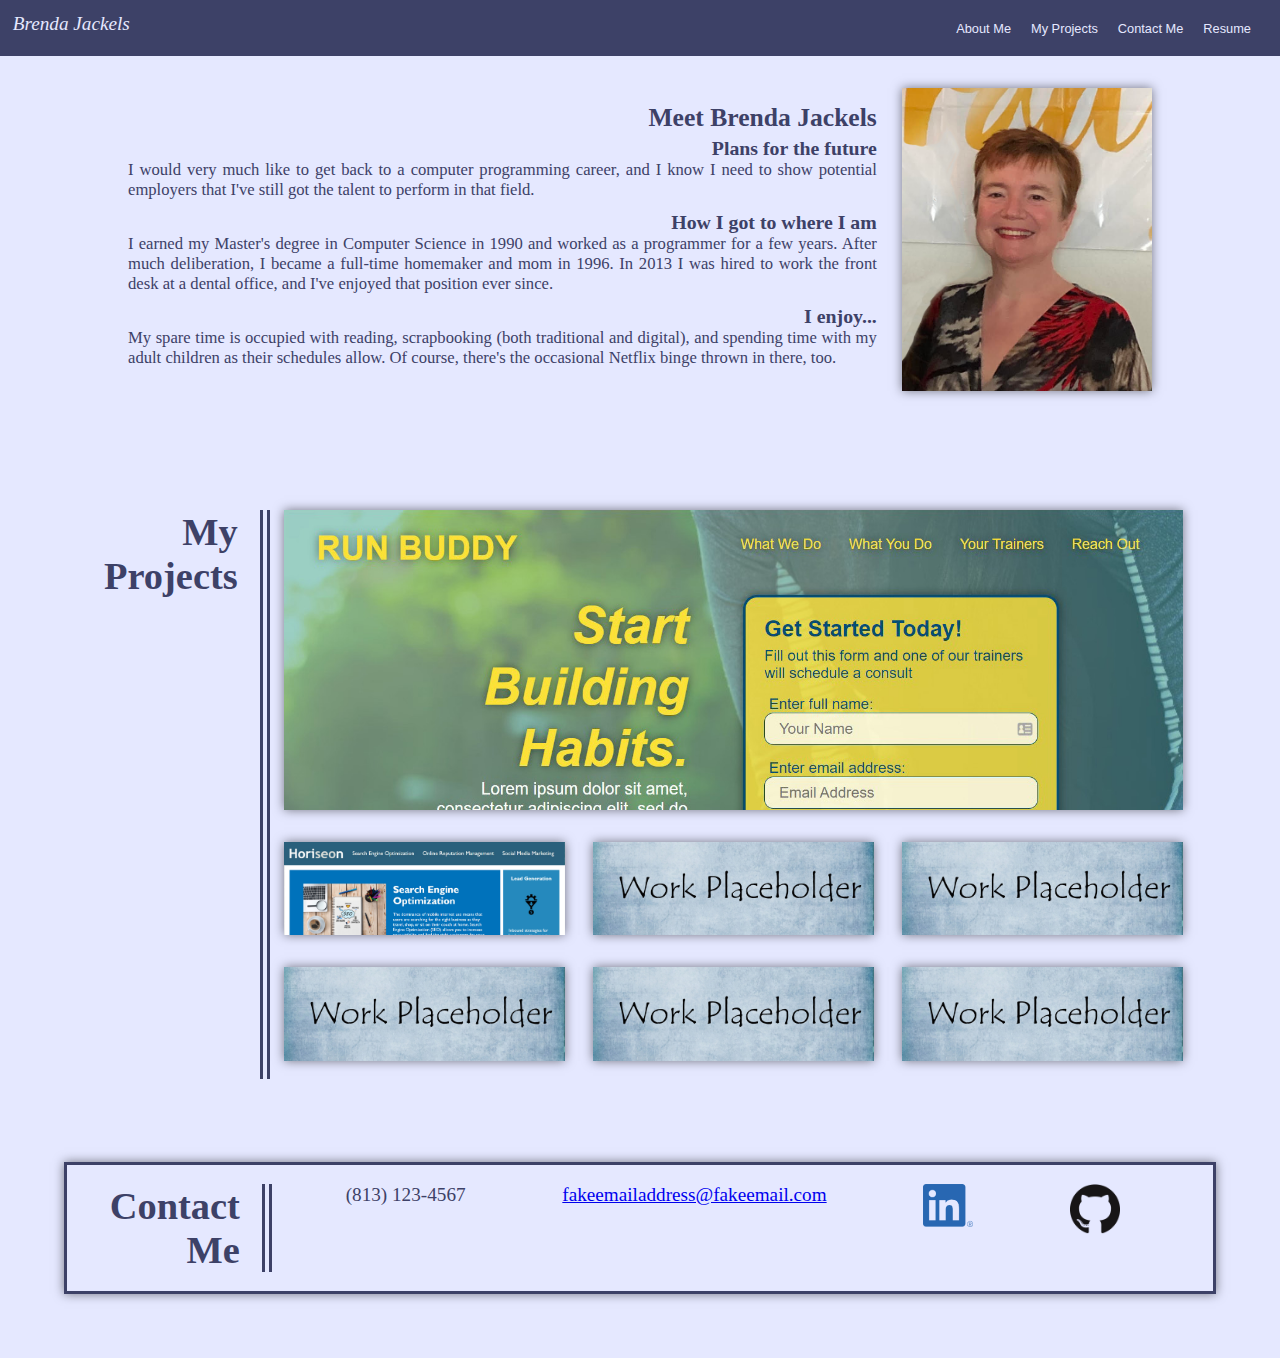
==== index.html @ e6ede225 "code restructuring" ====
<!DOCTYPE HTML>
<html lang="en-US">
    <head>
        <meta charset="UTF-8" />
        <meta name="viewport" content="width=device-width, initial-scale=1.0" >
        <title>Brenda Jackels</title>
        <link rel="stylesheet" href="./assets/css/style.css"/>
        <link rel="stylesheet" href="./assets/css/mediaqueries.css"/>
    </head>
    <body>
        <!-- header navigation -->
        <header>
            <h1>
                <a href="./index.html">
                    Brenda Jackels
                </a>
            </h1>
            <nav>
                <ul>
                    <li>
                        <a href="#about-me">About Me</a>
                    </li>
                    <li>
                        <a href="#my-work">My Projects</a>
                    </li>
                    <li>
                        <a href="#contact-me">Contact Me</a>
                    </li>
                    <li>
                        <a href="#resume">Resume</a>
                    </li>
                </ul>
            </nav>
        </header>

        <section class="hero" id="about-me">
            <div class="hero-description">
                <h1>Meet Brenda Jackels</h1>
                <section class="future-plans">
                    <h2>Plans for the future</h2>
                    <p>
                        I would very much like to get back to a computer programming career, and I know I need to show potential
                        employers that I've still got the talent to perform in that field. 
                    </p>
                </section>
                <section class="my-past">
                    <h2>How I got to where I am</h2>
                    <p>
                        I earned my Master's degree in Computer Science in 1990 and worked as a programmer for a few years. After much deliberation,
                        I became a full-time homemaker and mom in 1996. In 2013 I was hired to work the front desk at a dental office, and I've enjoyed that
                        position ever since. 
                    </p>
                </section>
                <section class="hobbies">
                    <h2>I enjoy...</h2>
                    <p>
                        My spare time is occupied with reading, scrapbooking (both traditional and digital), and spending time with my adult children
                        as their schedules allow. Of course, there's the occasional Netflix binge thrown in there, too. 
                    </p>
                </section>
            </div>
            <div class="hero-photo">
                <img src="./assets/images/Brenda2021.jpg" alt="Brenda Jackels"/>
            </div>
        </section>
        <section class="section-layout my-work" id="my-work">
            <div class="section-title-right">
                <h1>My Projects</h1>
            </div>
            <div class="section-items work-projects">
                <div class="work-project">  
                    <!-- Project 1 -->
                    <a href="https://bjackels5.github.io/run-buddy/" target="_blank" alt="Run Buddy Project">
                        <img src="./assets/images/run-buddy.jpg" />
                    </a>
                </div>
                <div class="work-project">
                    <!--  Project 2 -->
                    <a href="https://bjackels5.github.io/Horiseon/" target="_blank" alt="Horiseon Project">
                        <img src="./assets/images/horiseon.jpg"/>
                    </a>
                </div>
                <div class="work-project">
                    <!--  Project 3-->
                    <img src="./assets/images/work-placeholder.jpg" alt="future work placeholder"/>
                </div>
                <div class="work-project">
                    <!--  Project 4 -->
                    <img src="./assets/images/work-placeholder.jpg" alt="future work placeholder"/>
                </div>
                <div class="work-project">
                    <!--  Project 5 -->
                    <img src="./assets/images/work-placeholder.jpg" alt="future work placeholder"/>
                </div>
                <div class="work-project">
                    <!--  Project 6 -->
                    <img src="./assets/images/work-placeholder.jpg" alt="future work placeholder"/>
                </div>
                <div class="work-project">
                    <!--  Project 7 -->
                    <img src="./assets/images/work-placeholder.jpg" alt="future work placeholder"/>
                </div>

            </div>

            <!-- 
                use RunBuddy as the main project. For past projects, use horiseon, put stuff
                about working at IBM, SSA, interface, John Deere HealthCare, and
                raising a family
             -->
        </section>

        <section class="section-layout contact-me" id="contact-me">
            <div class="section-title-right">
                <h1>Contact Me</h1>
            </div>    
            <div class="section-items contact-items">
                <p class="contact-item">(813) 123-4567</p>
                <a class="contact-item" href="mailto:fakeemailaddress@fakemail.com">fakeemailaddress@fakeemail.com</a>
                <a class="contact-item" href="https://www.linkedin.com/in/brenda-jackels-105/" target="_blank" alt="Linked In">
                    <img src="./assets/images/LI-In-Bug.png" />
                </a>
                <a class="contact-item" href="https://github.com/bjackels5" target="_blank" alt="GitHub">
                    <img src="./assets/images/GitHub-Mark-120px-plus.png" />
                </a>
            </div>
        </section>
    </body>
</html>
---- assets/css/style.css ----
* {
    margin: 0;
    padding: 0;
    box-sizing: border-box;
}

:root { /* set global colors */
    --dark-color: #3d4167;
    --light-color: #e5e8ff;    
    --shadow-color: rgba(0, 0, 0, 0.5);
}

body {
    color: var(--dark-color);
    background-color:var(--light-color);
}

.section-title-right {
    font-size: 1.5vw;
    border-right: double 10px var(--dark-color);
    padding-right: 2.0%;
    text-align: right;
    flex: 1;
}

.hero-description h1 {
    font-size: 2vw;
    padding-bottom: 0.5%;
}

.section-items {
    flex: 6;
    display: flex;
    flex-wrap: wrap;
}

header {
    padding: 0.5%;
    background-color: var(--dark-color);
    color: var(--light-color);
    display: flex;
    justify-content: space-between;
    flex-wrap: wrap;
    position: -webkit-sticky;
    position: sticky;
    top: 0;
    /* background-image: url("../images/bluebkgnd.jpg"); */
    /* background-size: cover; */
}

header h1 {
    padding: .5%;
    font-weight: lighter;
    font-size: 1.5vw;
    font-style: oblique;
}

header a {
    text-decoration: none;
    color: var(--light-color);
}

header nav {
    padding: 1%;
}

header nav ul {
    list-style: none;
    display: flex;
    flex-wrap: wrap;
    justify-content: space-between;
    align-items: flex-start;
}

header nav ul li {
    display: inline;
}

header nav ul li a {
    padding: .25% 10px;
    font-weight: lighter;
    font-size: 1vw;
    font-family:Verdana, Geneva, Tahoma, sans-serif;
}

header nav ul li a:hover {
    background: var(--light-color);
    color: var(--dark-color);
    border-radius: 10px;
}

.hero {
    display: flex;
    align-items: center;
    justify-content: space-evenly;
    flex-wrap: wrap;
    width: 80%;
    padding-bottom: 2.5%;
    padding-top: 2.5%;
    margin: 0 auto;
    scroll-margin-top: 2.5em;
}

.hero-description {
    color: var(--dark-color);
    flex: 3;
    padding-right: 2.5%;
    text-align: right;
}

.hero-photo {
    flex: 1;
}

.hero-photo img {
    width: 100%;
    box-shadow: 0 0 10px var(--shadow-color);
}

.hero h2 {
    font-size: 1.55vw;
    /* text-shadow: 0 0 2px var(--shadow-color); */
}

.hero p {
    font-size: 1.3vw;
    padding-bottom: 1.5%;
    text-align: justify;
}

.section-layout {
    display: flex;
    width: 90%;
    flex-wrap: wrap;
    margin: 5% auto;
    padding: 1.5%;
}

.my-work {
    justify-content: center;
    scroll-margin-top: 5em;
}

.contact-items {
    justify-content: space-evenly;
}

.work-project {
    margin: 1.5% 1.5%;
    flex: 30%;
}

.work-project img {
    width: 100%;
    box-shadow: 0 0 10px var(--shadow-color);
}

.work-project:nth-child(1) {
    flex: 100%;
    margin: 0 1.5% 1.5% 1.5%;
}

.contact-me {
    justify-content: space-between;
    border: solid 3px var(--dark-color);
    box-shadow: 0 0 10px var(--shadow-color);
}

.contact-item {
    margin-left: 2.5%;
    margin-right: 2.5%;
    font-size: 1.5vw;
}

.contact-me img {
    width: 50px;
}
---- assets/css/mediaqueries.css ----
/* media queries so the website will be responsive */
/* MEDIA QUERY for smaller desktop screens and smaller */
@media screen and (max-width: 980px) {
    
    header {
        padding-bottom: 0;
        justify-content: center;
        /* position: relative; */
        position: -webkit-sticky;
        position: sticky;
    }

    header h1 {
        width: 100%;
        display:none;
        text-align: center;
    }

    header nav ul {
        margin-top: 0;
        width: 100%;
        justify-content: center;
    }

    header nav ul li a {
        font-size: 2vw;
    }


    .hero {
        align-items: flex-start;
        width: 90%;
    }

    .hero-description, .hero-photo {
        flex: auto;
    }

    .hero-description {
        text-align: center;
    }

    .hero-description h1 {
        font-size: 5.0vw;
    }
    
    .hero-description h2 {
        font-size: 4.0vw;
        margin-top: 2.5%;
    }

    .hero p {
        font-size: 3.5vw;
        padding-bottom: 0.5%;
        text-align: justify;
    }

    .hero-photo {
        padding: 5% 10%; 
    }

    .section-title-right {
        width: 100%;
        margin-left: 10%;
        margin-right: 10%;
        border-bottom: double 3px var(--dark-color);
        font-size: 5vw;
        border-right: none;
        text-align: center;
    }

    .my-work {
        align-items: flex-start;
        width: 90%;
        justify-content: space-evenly;
        scroll-margin-top: 1em;
    }
    
    .work-projects {
        flex: auto;
    }
    
    .work-project { /* make all the work projects equal size on smaller screens */
        margin: 1.5% 1.5%;
        flex: 100%;
    }

    .contact-me {
        justify-content: center;
        text-align: center;
        flex-wrap: wrap;
    }

    .contact-item {
        width: 100%;
        margin-top: 2.5%;
        font-size: 4.0vw;
    }
    
    .contact-me img {
        margin-top: 2.5%;
    }
}   


/* MEDIA QUERY for tablets and smaller */
@media screen and (max-width: 768px) {
}

/* MEDIA QUERY for mobile phones and smaller */
@media screen and (max-width: 575px) {
    header nav ul li a {
        font-size: 3vw;
    }
    .hero-description h2 {
        font-size: 4.5vw;
    }

    .hero p {
        font-size: 4.0vw;
    }

    .my-work {
        scroll-margin-top: 1em;
    }
}
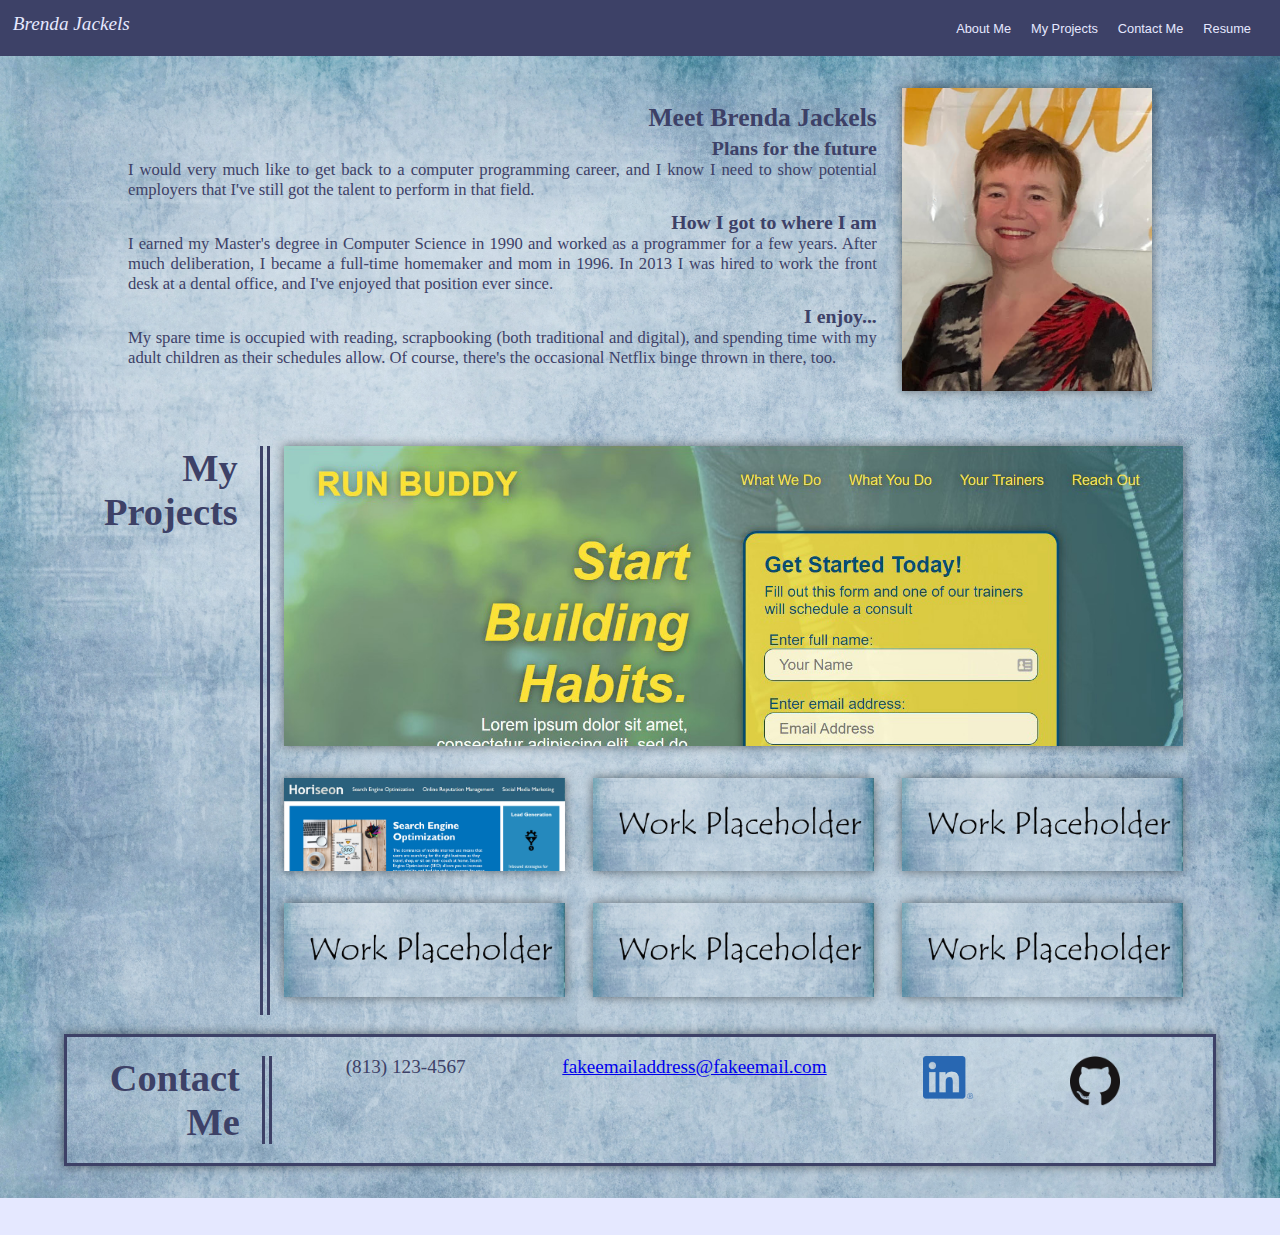
==== commit b993246f: "added background images and a footer" ====
--- a/index.html
+++ b/index.html
@@ -27,103 +27,110 @@
                         <a href="#contact-me">Contact Me</a>
                     </li>
                     <li>
-                        <a href="#resume">Resume</a>
+                        <!-- <a href="#resume">Resume</a> -->
+                        <a href="./assets/documents/Brenda Jackels Resume.pdf" target="_blank" download>Resume
+                        </a>
                     </li>
                 </ul>
             </nav>
         </header>
+        <section class="body-inside"> <!-- I want the body, except for the header and footer, to have a background image -->
+            <section class="hero" id="about-me">
+                <div class="hero-description">
+                    <h1>Meet Brenda Jackels</h1>
+                    <section class="future-plans">
+                        <h2>Plans for the future</h2>
+                        <p>
+                            I would very much like to get back to a computer programming career, and I know I need to show potential
+                            employers that I've still got the talent to perform in that field. 
+                        </p>
+                    </section>
+                    <section class="my-past">
+                        <h2>How I got to where I am</h2>
+                        <p>
+                            I earned my Master's degree in Computer Science in 1990 and worked as a programmer for a few years. After much deliberation,
+                            I became a full-time homemaker and mom in 1996. In 2013 I was hired to work the front desk at a dental office, and I've enjoyed that
+                            position ever since. 
+                        </p>
+                    </section>
+                    <section class="hobbies">
+                        <h2>I enjoy...</h2>
+                        <p>
+                            My spare time is occupied with reading, scrapbooking (both traditional and digital), and spending time with my adult children
+                            as their schedules allow. Of course, there's the occasional Netflix binge thrown in there, too. 
+                        </p>
+                    </section>
+                </div>
+                <div class="hero-photo">
+                    <img src="./assets/images/Brenda2021.jpg" alt="Brenda Jackels"/>
+                </div>
+            </section>
+            
+            <section class="section-layout my-work" id="my-work">
+                <div class="section-title-right">
+                    <h1>My Projects</h1>
+                </div>
+                <div class="section-items work-projects">
+                    <div class="work-project">  
+                        <!-- Project 1 -->
+                        <a href="https://bjackels5.github.io/run-buddy/" target="_blank" alt="Run Buddy Project">
+                            <img src="./assets/images/run-buddy.jpg" />
+                        </a>
+                    </div>
+                    <div class="work-project">
+                        <!--  Project 2 -->
+                        <a href="https://bjackels5.github.io/Horiseon/" target="_blank" alt="Horiseon Project">
+                            <img src="./assets/images/horiseon.jpg"/>
+                        </a>
+                    </div>
+                    <div class="work-project">
+                        <!--  Project 3-->
+                        <img src="./assets/images/work-placeholder.jpg" alt="future work placeholder"/>
+                    </div>
+                    <div class="work-project">
+                        <!--  Project 4 -->
+                        <img src="./assets/images/work-placeholder.jpg" alt="future work placeholder"/>
+                    </div>
+                    <div class="work-project">
+                        <!--  Project 5 -->
+                        <img src="./assets/images/work-placeholder.jpg" alt="future work placeholder"/>
+                    </div>
+                    <div class="work-project">
+                        <!--  Project 6 -->
+                        <img src="./assets/images/work-placeholder.jpg" alt="future work placeholder"/>
+                    </div>
+                    <div class="work-project">
+                        <!--  Project 7 -->
+                        <img src="./assets/images/work-placeholder.jpg" alt="future work placeholder"/>
+                    </div>
 
-        <section class="hero" id="about-me">
-            <div class="hero-description">
-                <h1>Meet Brenda Jackels</h1>
-                <section class="future-plans">
-                    <h2>Plans for the future</h2>
-                    <p>
-                        I would very much like to get back to a computer programming career, and I know I need to show potential
-                        employers that I've still got the talent to perform in that field. 
-                    </p>
-                </section>
-                <section class="my-past">
-                    <h2>How I got to where I am</h2>
-                    <p>
-                        I earned my Master's degree in Computer Science in 1990 and worked as a programmer for a few years. After much deliberation,
-                        I became a full-time homemaker and mom in 1996. In 2013 I was hired to work the front desk at a dental office, and I've enjoyed that
-                        position ever since. 
-                    </p>
-                </section>
-                <section class="hobbies">
-                    <h2>I enjoy...</h2>
-                    <p>
-                        My spare time is occupied with reading, scrapbooking (both traditional and digital), and spending time with my adult children
-                        as their schedules allow. Of course, there's the occasional Netflix binge thrown in there, too. 
-                    </p>
-                </section>
-            </div>
-            <div class="hero-photo">
-                <img src="./assets/images/Brenda2021.jpg" alt="Brenda Jackels"/>
-            </div>
-        </section>
-        <section class="section-layout my-work" id="my-work">
-            <div class="section-title-right">
-                <h1>My Projects</h1>
-            </div>
-            <div class="section-items work-projects">
-                <div class="work-project">  
-                    <!-- Project 1 -->
-                    <a href="https://bjackels5.github.io/run-buddy/" target="_blank" alt="Run Buddy Project">
-                        <img src="./assets/images/run-buddy.jpg" />
+                </div>
+
+                <!-- 
+                    use RunBuddy as the main project. For past projects, use horiseon, put stuff
+                    about working at IBM, SSA, interface, John Deere HealthCare, and
+                    raising a family
+                -->
+            </section>
+
+            <section class="section-layout contact-me" id="contact-me">
+                <div class="section-title-right">
+                    <h1>Contact Me</h1>
+                </div>    
+                <div class="section-items contact-items">
+                    <p class="contact-item">(813) 123-4567</p>
+                    <a class="contact-item" href="mailto:fakeemailaddress@fakemail.com">fakeemailaddress@fakeemail.com</a>
+                    <a class="contact-item" href="https://www.linkedin.com/in/brenda-jackels-105/" target="_blank" alt="Linked In">
+                        <img src="./assets/images/LI-In-Bug.png" />
+                    </a>
+                    <a class="contact-item" href="https://github.com/bjackels5" target="_blank" alt="GitHub">
+                        <img src="./assets/images/GitHub-Mark-120px-plus.png" />
                     </a>
                 </div>
-                <div class="work-project">
-                    <!--  Project 2 -->
-                    <a href="https://bjackels5.github.io/Horiseon/" target="_blank" alt="Horiseon Project">
-                        <img src="./assets/images/horiseon.jpg"/>
-                    </a>
-                </div>
-                <div class="work-project">
-                    <!--  Project 3-->
-                    <img src="./assets/images/work-placeholder.jpg" alt="future work placeholder"/>
-                </div>
-                <div class="work-project">
-                    <!--  Project 4 -->
-                    <img src="./assets/images/work-placeholder.jpg" alt="future work placeholder"/>
-                </div>
-                <div class="work-project">
-                    <!--  Project 5 -->
-                    <img src="./assets/images/work-placeholder.jpg" alt="future work placeholder"/>
-                </div>
-                <div class="work-project">
-                    <!--  Project 6 -->
-                    <img src="./assets/images/work-placeholder.jpg" alt="future work placeholder"/>
-                </div>
-                <div class="work-project">
-                    <!--  Project 7 -->
-                    <img src="./assets/images/work-placeholder.jpg" alt="future work placeholder"/>
-                </div>
-
-            </div>
-
-            <!-- 
-                use RunBuddy as the main project. For past projects, use horiseon, put stuff
-                about working at IBM, SSA, interface, John Deere HealthCare, and
-                raising a family
-             -->
-        </section>
-
-        <section class="section-layout contact-me" id="contact-me">
-            <div class="section-title-right">
-                <h1>Contact Me</h1>
-            </div>    
-            <div class="section-items contact-items">
-                <p class="contact-item">(813) 123-4567</p>
-                <a class="contact-item" href="mailto:fakeemailaddress@fakemail.com">fakeemailaddress@fakeemail.com</a>
-                <a class="contact-item" href="https://www.linkedin.com/in/brenda-jackels-105/" target="_blank" alt="Linked In">
-                    <img src="./assets/images/LI-In-Bug.png" />
-                </a>
-                <a class="contact-item" href="https://github.com/bjackels5" target="_blank" alt="GitHub">
-                    <img src="./assets/images/GitHub-Mark-120px-plus.png" />
-                </a>
-            </div>
-        </section>
+            </section>
+        </section> <!-- body-inside -->
+        <footer>
+            <h2>Made by <span class="my-name">Brenda Jackels</span> July 2021 &copy; Brenda Jackels</h2>
+        </footer>
     </body>
 </html> --- a/assets/css/style.css
+++ b/assets/css/style.css
@@ -44,8 +44,8 @@
     position: -webkit-sticky;
     position: sticky;
     top: 0;
-    /* background-image: url("../images/bluebkgnd.jpg"); */
-    /* background-size: cover; */
+    background-image: url("../images/bluebkgnd.jpg");
+    background-size: cover;
 }
 
 header h1 {
@@ -89,6 +89,26 @@
     border-radius: 10px;
 }
 
+footer {
+    padding: 0.75%;
+    color: var(--light-color);
+    background-image: url("../images/bluebkgnd.jpg");
+    background-size: cover;
+    text-align: center;
+    font-size: .75vw;
+}
+
+.my-name {
+    font-weight: lighter;
+    font-style: oblique;
+}
+
+.body-inside {
+    background-image: url("../images/bluebkgnd1.jpg");
+    background-size: cover;
+    padding-bottom: 2.5%;
+}
+
 .hero {
     display: flex;
     align-items: center;
@@ -132,7 +152,8 @@
     display: flex;
     width: 90%;
     flex-wrap: wrap;
-    margin: 5% auto;
+   /* margin: 5% auto; */
+    margin: 0 auto;
     padding: 1.5%;
 }
 
@@ -164,6 +185,7 @@
     justify-content: space-between;
     border: solid 3px var(--dark-color);
     box-shadow: 0 0 10px var(--shadow-color);
+    /* margin-bottom: 0; */
 }
 
 .contact-item {
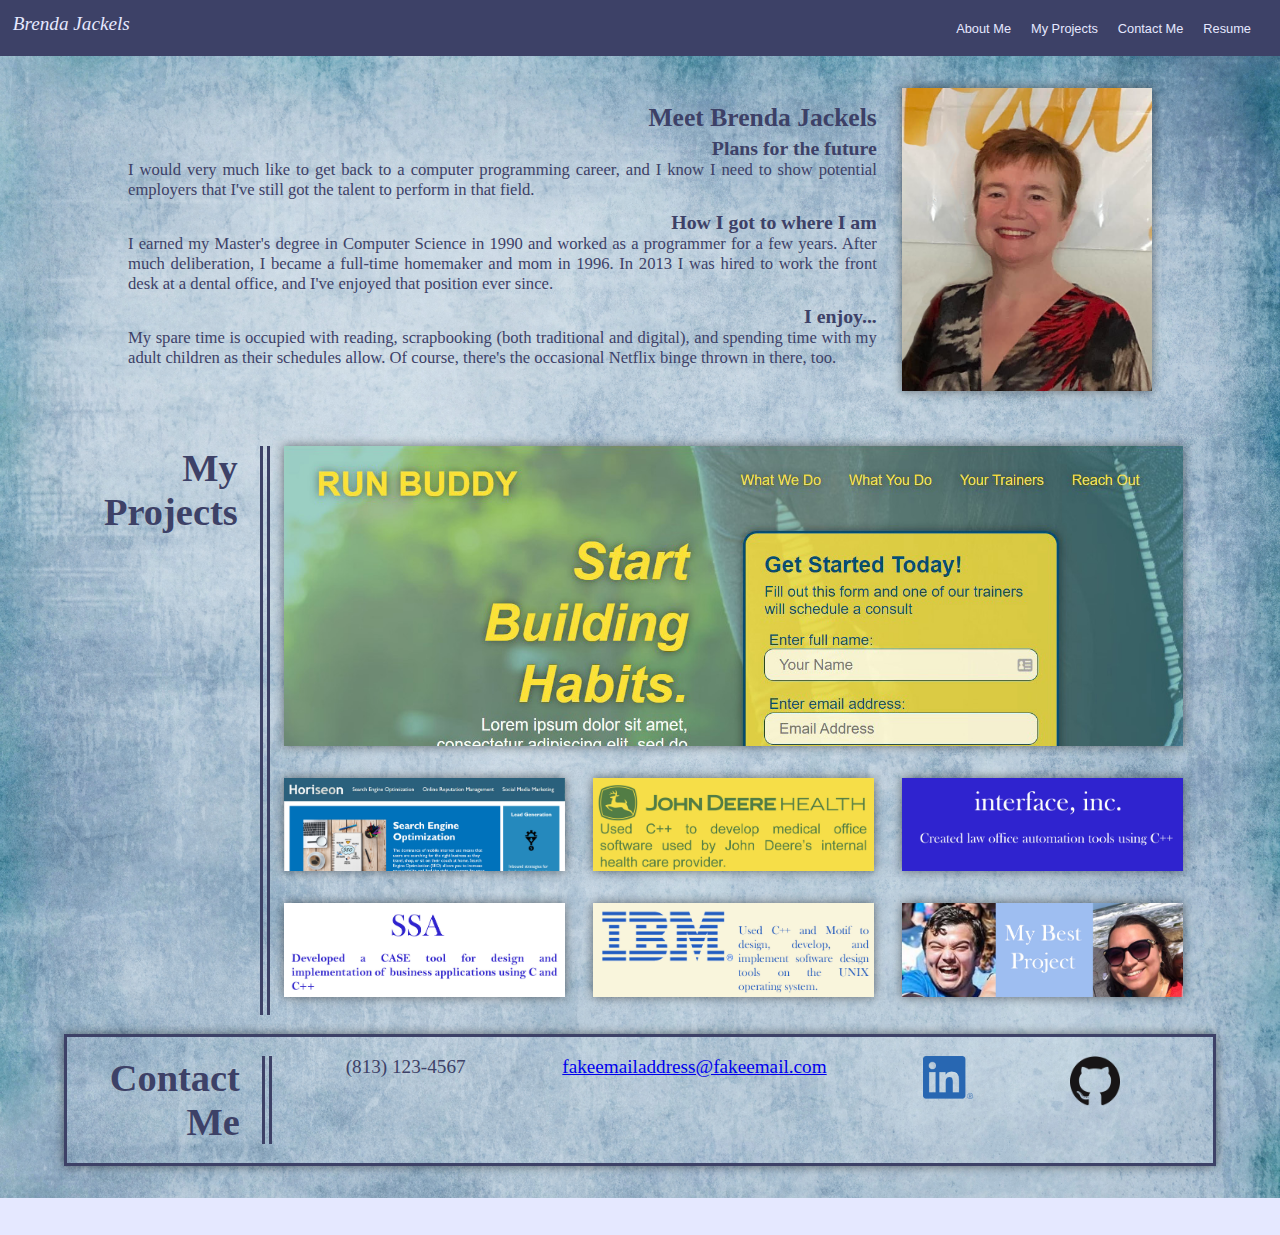
==== commit f87c39f1: "added prettier future project placeholders - still need to check responsiveness but wanted a checkpo" ====
--- a/index.html
+++ b/index.html
@@ -34,7 +34,7 @@
                 </ul>
             </nav>
         </header>
-        <section class="body-inside"> <!-- I want the body, except for the header and footer, to have a background image -->
+        <section class="body-inside"> <!-- I want the entire body, except for the header and footer, to have a background image -->
             <section class="hero" id="about-me">
                 <div class="hero-description">
                     <h1>Meet Brenda Jackels</h1>
@@ -85,23 +85,32 @@
                     </div>
                     <div class="work-project">
                         <!--  Project 3-->
-                        <img src="./assets/images/work-placeholder.jpg" alt="future work placeholder"/>
+                        <a href="./assets/previousjobs/previousjobs.html#jdhc" target="_blank"> 
+                            <img src="./assets/images/jdhc.jpg" alt="John Deere HealthCare"/>
+                        </a>
                     </div>
                     <div class="work-project">
                         <!--  Project 4 -->
-                        <img src="./assets/images/work-placeholder.jpg" alt="future work placeholder"/>
-                    </div>
+                        <a href="./assets/previousjobs/previousjobs.html#interface" target="_blank"> 
+                            <img src="./assets/images/interface.jpg" alt="interface, inc."/>
+                        </a>
+                        </div>
                     <div class="work-project">
                         <!--  Project 5 -->
-                        <img src="./assets/images/work-placeholder.jpg" alt="future work placeholder"/>
-                    </div>
+                        <a href="./assets/previousjobs/previousjobs.html#ssa" target="_blank"> 
+                            <img src="./assets/images/ssa.jpg" alt="System Software Associates"/>
+                        </a>
+                        </div>
                     <div class="work-project">
                         <!--  Project 6 -->
-                        <img src="./assets/images/work-placeholder.jpg" alt="future work placeholder"/>
+                        <a href="./assets/previousjobs/previousjobs.html#ibm" target="_blank"> 
+                            <img src="./assets/images/ibm.jpg" alt="IBM"/>
+                        </a>
+                        
                     </div>
                     <div class="work-project">
                         <!--  Project 7 -->
-                        <img src="./assets/images/work-placeholder.jpg" alt="future work placeholder"/>
+                        <img src="./assets/images/bestproject.jpg" alt="Best Project"/>
                     </div>
 
                 </div>
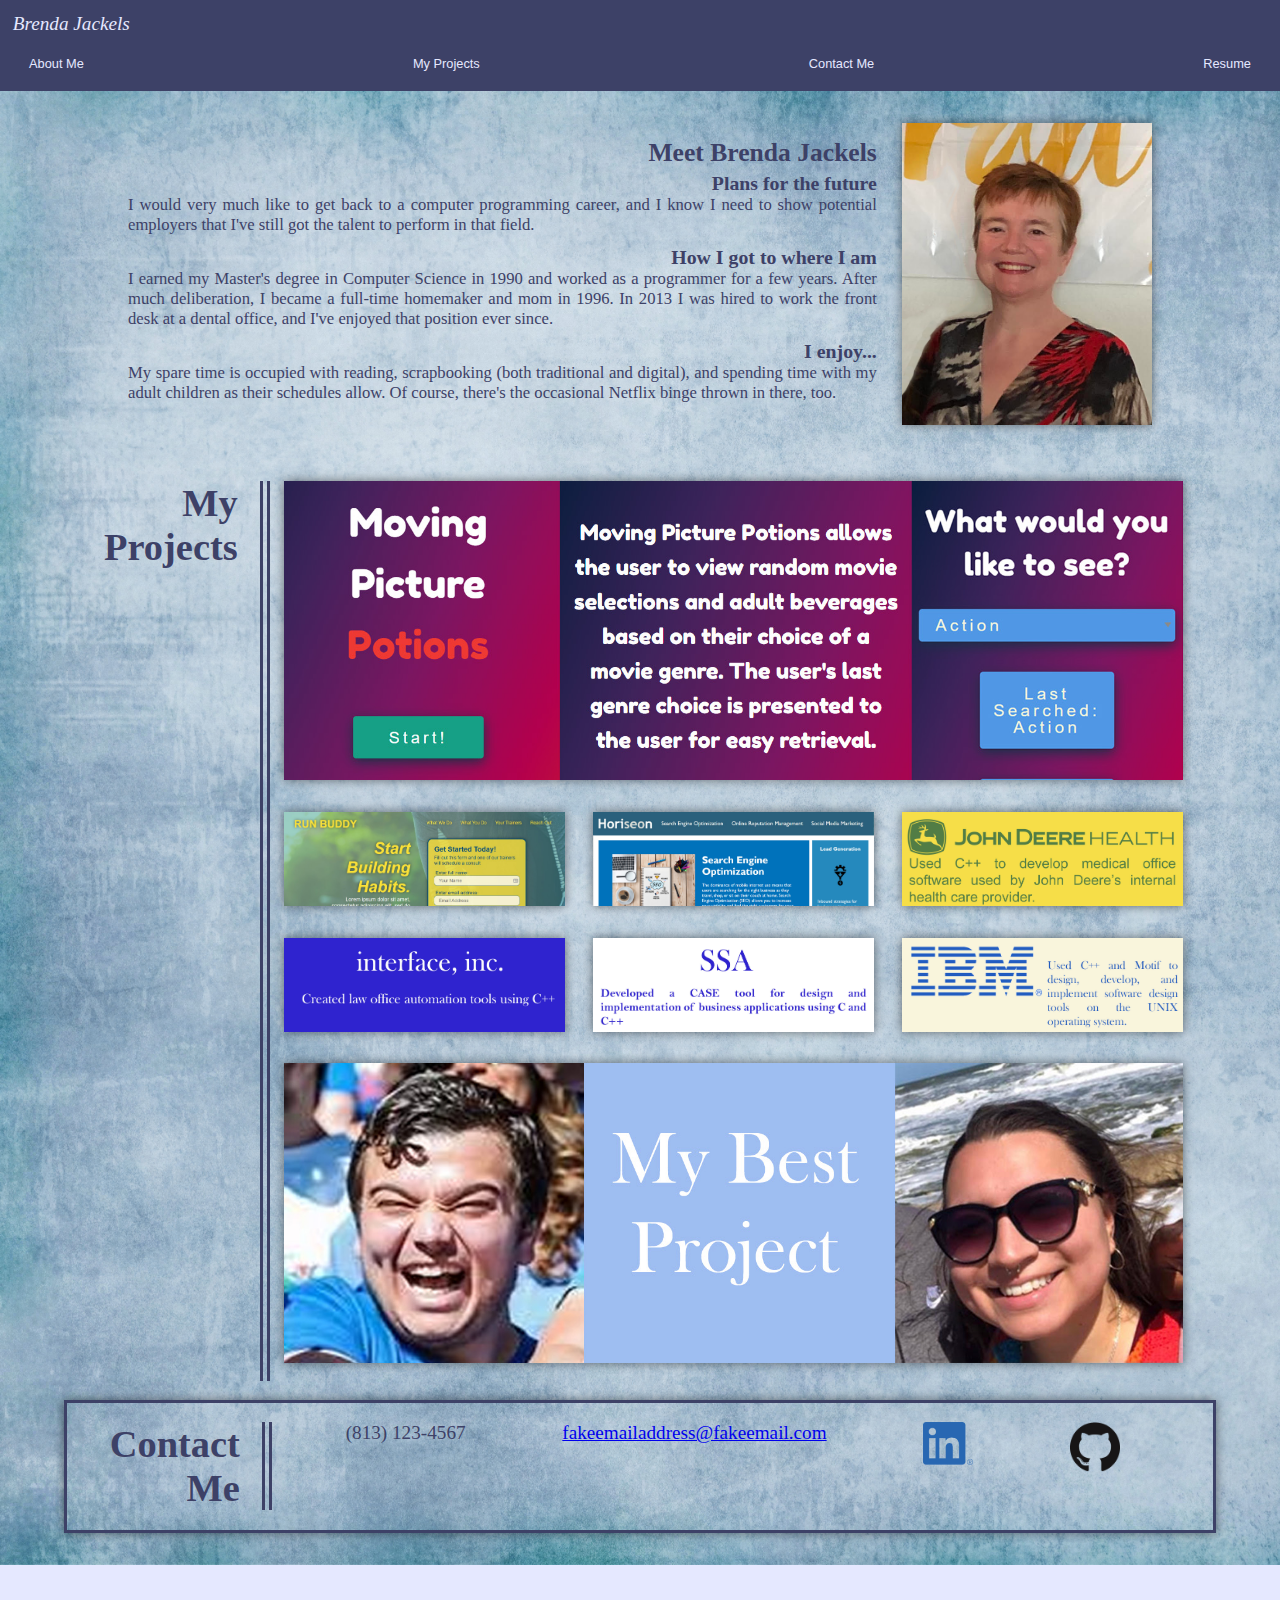
==== commit 6d523103: "added first group project to my projects" ====
--- a/index.html
+++ b/index.html
@@ -35,6 +35,7 @@
             </nav>
         </header>
         <section class="body-inside"> <!-- I want the entire body, except for the header and footer, to have a background image -->
+            <!-- Start of Hero / About Me Section -->
             <section class="hero" id="about-me">
                 <div class="hero-description">
                     <h1>Meet Brenda Jackels</h1>
@@ -65,14 +66,24 @@
                     <img src="./assets/images/Brenda2021.jpg" alt="Brenda Jackels"/>
                 </div>
             </section>
+            <!-- End of Hero / About Me -->
             
+            <!--
+                Start of the section about my projects / work history. It's pretty empty, and using a single placeholder image for all the future stuff was boring,
+                so I made some images for my previous work history and linked it to a page that contains a brief description of each job.
+            -->
             <section class="section-layout my-work" id="my-work">
-                <div class="section-title-right">
+                <div class="section-title">
                     <h1>My Projects</h1>
                 </div>
                 <div class="section-items work-projects">
                     <div class="work-project">  
                         <!-- Project 1 -->
+                        <a href="https://bjackels5.github.io/run-buddy/" target="_blank" alt="Moving Picture Potions">
+                            <img src="./assets/images/moving-picture-potions.jpg" />
+                        </a>
+                    </div>
+                    <div class="work-project">    
                         <a href="https://bjackels5.github.io/run-buddy/" target="_blank" alt="Run Buddy Project">
                             <img src="./assets/images/run-buddy.jpg" />
                         </a>
@@ -114,21 +125,21 @@
                     </div>
 
                 </div>
+            </section>
+            <!-- End of my project / work history -->
 
-                <!-- 
-                    use RunBuddy as the main project. For past projects, use horiseon, put stuff
-                    about working at IBM, SSA, interface, John Deere HealthCare, and
-                    raising a family
-                -->
-            </section>
-
+            <!-- Start of Contact Me section -->
             <section class="section-layout contact-me" id="contact-me">
-                <div class="section-title-right">
+                <div class="section-title">
                     <h1>Contact Me</h1>
                 </div>    
                 <div class="section-items contact-items">
                     <p class="contact-item">(813) 123-4567</p>
                     <a class="contact-item" href="mailto:fakeemailaddress@fakemail.com">fakeemailaddress@fakeemail.com</a>
+                    <!--
+                        I'm sure there's a way to link to these images directly on their respective company's websites,
+                        but I don't think we've learned that yet so I copied the official logos to this projects images directory
+                    -->
                     <a class="contact-item" href="https://www.linkedin.com/in/brenda-jackels-105/" target="_blank" alt="Linked In">
                         <img src="./assets/images/LI-In-Bug.png" />
                     </a>
@@ -137,7 +148,8 @@
                     </a>
                 </div>
             </section>
-        </section> <!-- body-inside -->
+            <!-- End of Contact Me section -->
+        </section> <!-- end of body-inside -->
         <footer>
             <h2>Made by <span class="my-name">Brenda Jackels</span> July 2021 &copy; Brenda Jackels</h2>
         </footer>
--- a/assets/css/style.css
+++ b/assets/css/style.css
@@ -10,30 +10,12 @@
     --shadow-color: rgba(0, 0, 0, 0.5);
 }
 
-body {
+body { /*I'm not even sure if the background-color gets used anywhere since I have the background image */
     color: var(--dark-color);
     background-color:var(--light-color);
 }
 
-.section-title-right {
-    font-size: 1.5vw;
-    border-right: double 10px var(--dark-color);
-    padding-right: 2.0%;
-    text-align: right;
-    flex: 1;
-}
-
-.hero-description h1 {
-    font-size: 2vw;
-    padding-bottom: 0.5%;
-}
-
-.section-items {
-    flex: 6;
-    display: flex;
-    flex-wrap: wrap;
-}
-
+/* Start header styling */
 header {
     padding: 0.5%;
     background-color: var(--dark-color);
@@ -60,8 +42,10 @@
     color: var(--light-color);
 }
 
+/* Start navigation styling */
 header nav {
     padding: 1%;
+    width: 100%;
 }
 
 header nav ul {
@@ -88,7 +72,11 @@
     color: var(--dark-color);
     border-radius: 10px;
 }
-
+/* end navigation styling */
+
+/* end header styling */
+
+/* start footer styling */
 footer {
     padding: 0.75%;
     color: var(--light-color);
@@ -102,13 +90,16 @@
     font-weight: lighter;
     font-style: oblique;
 }
-
-.body-inside {
+/* end footer styling */
+
+/* start body styling */
+.body-inside { /* make everything in the body, except the header and footer, have the same background image */
     background-image: url("../images/bluebkgnd1.jpg");
     background-size: cover;
     padding-bottom: 2.5%;
 }
 
+/* start hero styling */
 .hero {
     display: flex;
     align-items: center;
@@ -128,6 +119,11 @@
     text-align: right;
 }
 
+.hero-description h1 {
+    font-size: 2vw;
+    padding-bottom: 0.5%;
+}
+
 .hero-photo {
     flex: 1;
 }
@@ -139,7 +135,6 @@
 
 .hero h2 {
     font-size: 1.55vw;
-    /* text-shadow: 0 0 2px var(--shadow-color); */
 }
 
 .hero p {
@@ -148,24 +143,40 @@
     text-align: justify;
 }
 
+/* end hero styling */
+
+
+/* start styling common to both the section about my projects and the contact me section */
+.section-title {
+    font-size: 1.5vw;
+    border-right: double 10px var(--dark-color);
+    padding-right: 2.0%;
+    text-align: right;
+    flex: 1;
+}
+
+.section-items {
+    flex: 6;
+    display: flex;
+    flex-wrap: wrap;
+}
+
 .section-layout {
     display: flex;
     width: 90%;
     flex-wrap: wrap;
-   /* margin: 5% auto; */
     margin: 0 auto;
     padding: 1.5%;
 }
 
+/* end common styling */
+
+/* start my projects styling */
 .my-work {
     justify-content: center;
     scroll-margin-top: 5em;
 }
 
-.contact-items {
-    justify-content: space-evenly;
-}
-
 .work-project {
     margin: 1.5% 1.5%;
     flex: 30%;
@@ -181,6 +192,9 @@
     margin: 0 1.5% 1.5% 1.5%;
 }
 
+/* end my project styling */
+
+/* start contact me styling */
 .contact-me {
     justify-content: space-between;
     border: solid 3px var(--dark-color);
@@ -188,6 +202,10 @@
     /* margin-bottom: 0; */
 }
 
+.contact-items {
+    justify-content: space-evenly;
+}
+
 .contact-item {
     margin-left: 2.5%;
     margin-right: 2.5%;
@@ -198,4 +216,4 @@
     width: 50px;
 }
 
-
+/* end contact me styling */
--- a/assets/css/mediaqueries.css
+++ b/assets/css/mediaqueries.css
@@ -25,7 +25,6 @@
     header nav ul li a {
         font-size: 2vw;
     }
-
 
     .hero {
         align-items: flex-start;
@@ -59,7 +58,7 @@
         padding: 5% 10%; 
     }
 
-    .section-title-right {
+    .section-title {
         width: 100%;
         margin-left: 10%;
         margin-right: 10%;
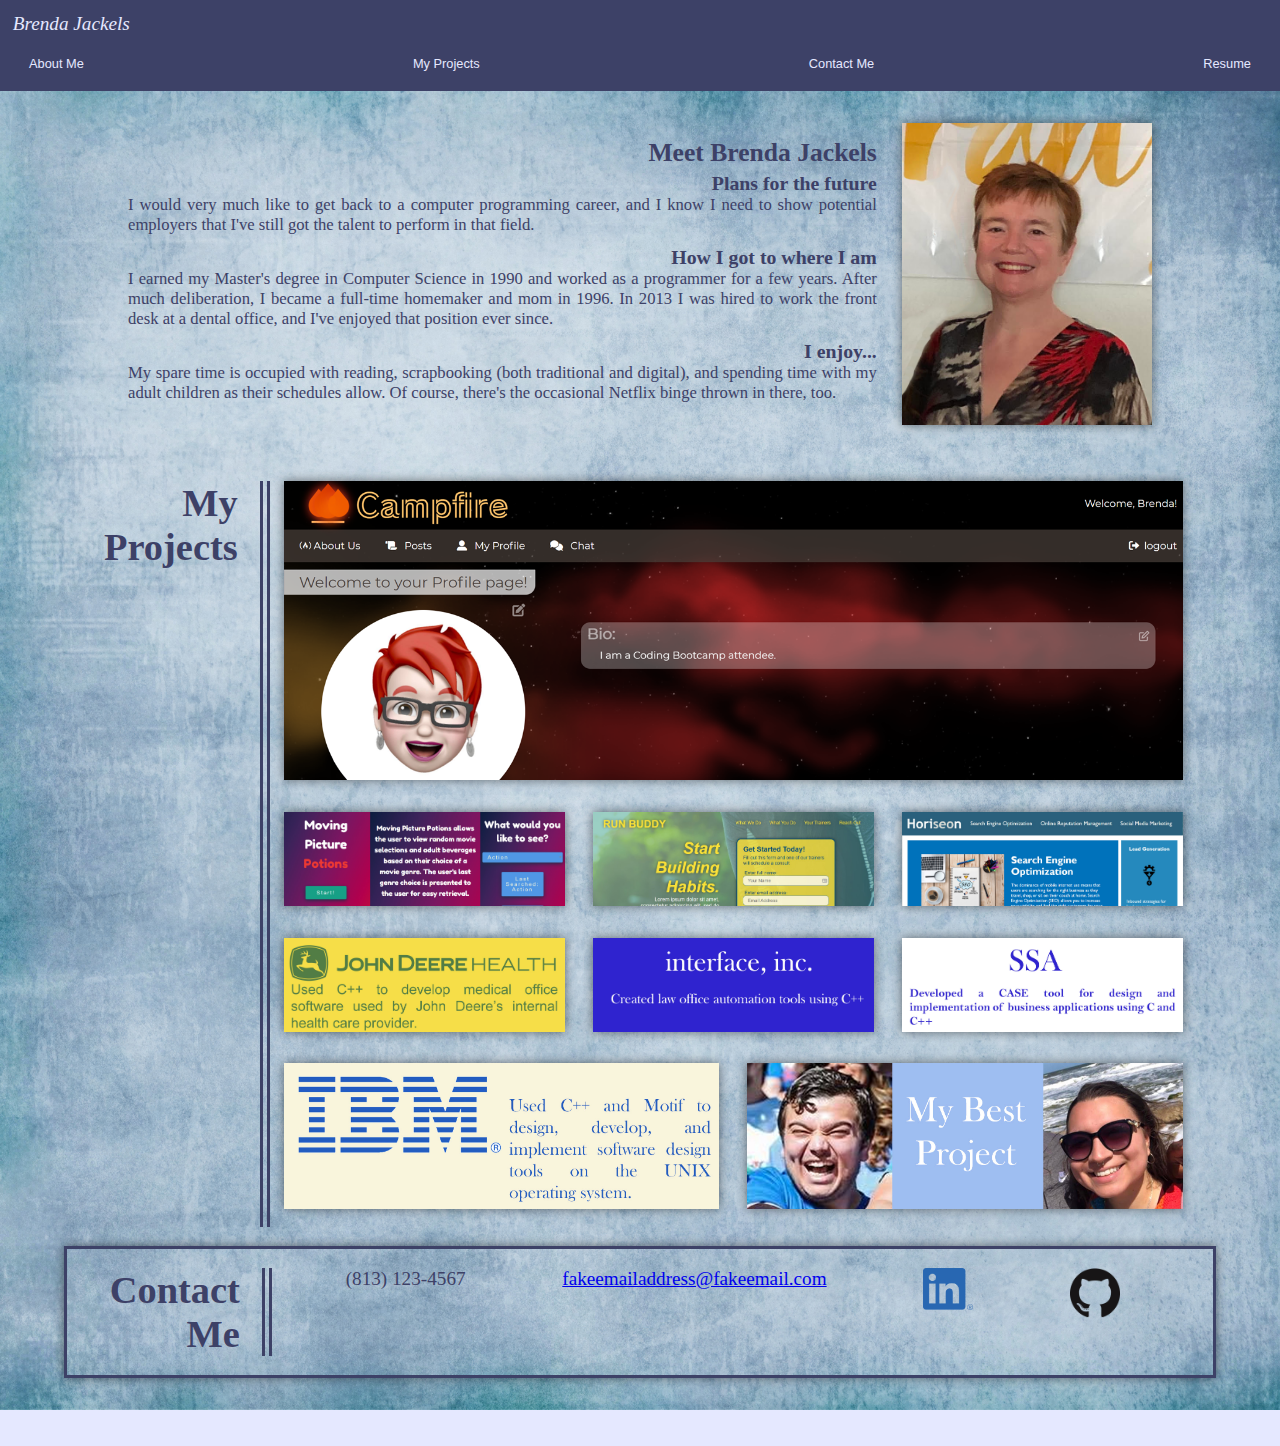
==== commit fe7a0f4c: "added project 2" ====
--- a/index.html
+++ b/index.html
@@ -78,8 +78,14 @@
                 </div>
                 <div class="section-items work-projects">
                     <div class="work-project">  
+                        <!-- Project 2 -->
+                        <a href="https://github.com/Padredilg/campfire" target="_blank" alt="Campfire">
+                            <img src="./assets/images/campfire.png" />
+                        </a>
+                    </div>
+                    <div class="work-project">  
                         <!-- Project 1 -->
-                        <a href="https://bjackels5.github.io/run-buddy/" target="_blank" alt="Moving Picture Potions">
+                        <a href="https://github.com/bjackels5/moving-picture-potions" target="_blank" alt="Moving Picture Potions">
                             <img src="./assets/images/moving-picture-potions.jpg" />
                         </a>
                     </div>
@@ -151,7 +157,7 @@
             <!-- End of Contact Me section -->
         </section> <!-- end of body-inside -->
         <footer>
-            <h2>Made by <span class="my-name">Brenda Jackels</span> July 2021 &copy; Brenda Jackels</h2>
+            <h2>Made by <span class="my-name">Brenda Jackels</span> July 2021, updated October 2021 &copy; Brenda Jackels</h2>
         </footer>
     </body>
 </html> 